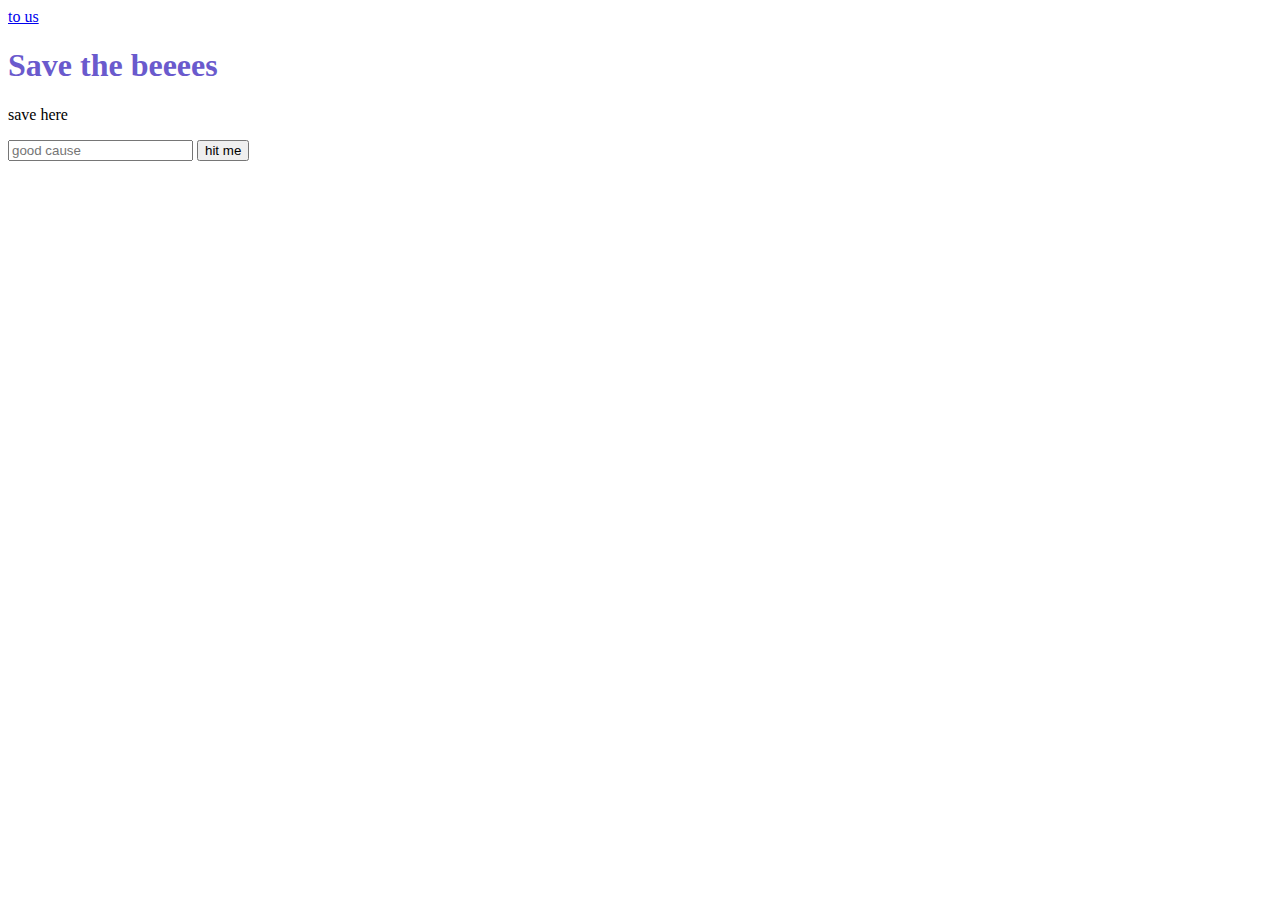
==== index.html @ 1a11f70b "added files" ====
<html>

<body>
    <a href="aboutus.html">to us</a> 
    <h1 style="color:slateblue">
        Save the beeees
    </h1>
    <p>save here</p>
    <div id="saveit">
        <input placeholder="good cause" id="savewhat" type="text">
        <button onclick="document.getElementById('saveit').innerText = 'we must save nicolas and ' + document.getElementById('savewhat').value">hit me</button>
    </div>
</body>

</html>
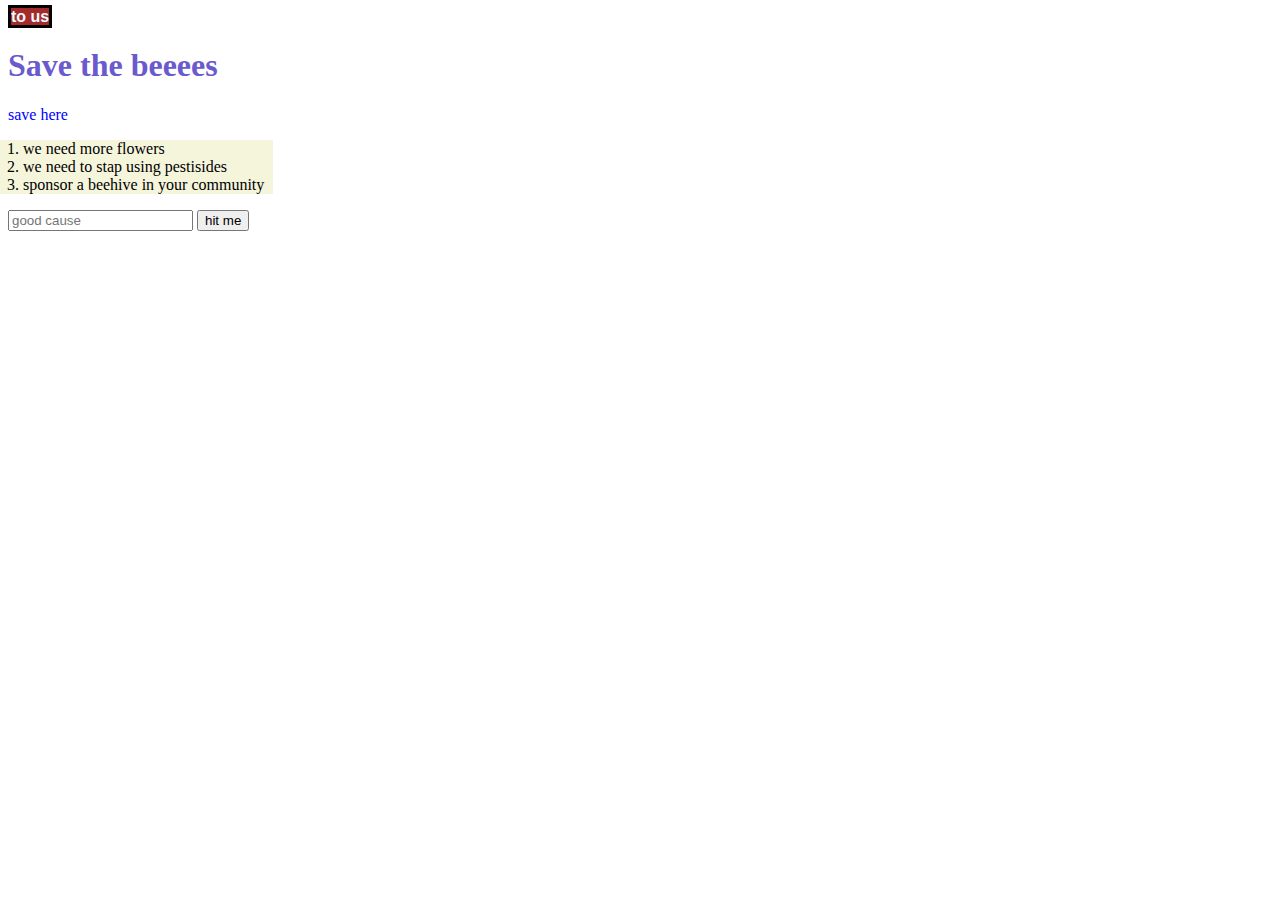
==== commit 7f0d3d02: "updated to chapter 02" ====
--- a/index.html
+++ b/index.html
@@ -1,14 +1,29 @@
 <html>
 
+<head>
+    <link rel="stylesheet" href="styles.css">
+</head>
+
 <body>
-    <a href="aboutus.html">to us</a> 
-    <h1 style="color:slateblue">
+    <a class="nav" href="aboutus.html">to us</a>
+    <h1 class="title">
         Save the beeees
     </h1>
-    <p>save here</p>
+    <p class="description">save here</p>
+    <ul class="list">
+        <li class="point">
+            we need more flowers
+        </li>
+        <li class="point">
+            we need to stap using pestisides
+        </li>
+        <li class="point">
+            sponsor a beehive in your community
+        </li>
+    </ul>
     <div id="saveit">
         <input placeholder="good cause" id="savewhat" type="text">
-        <button onclick="document.getElementById('saveit').innerText = 'we must save nicolas and ' + document.getElementById('savewhat').value">hit me</button>
+        <button class="button" onclick="document.getElementById('saveit').innerText = 'we must save nicolas and ' + document.getElementById('savewhat').value">hit me</button>
     </div>
 </body>
 
--- a/styles.css
+++ b/styles.css
@@ -0,0 +1,40 @@
+.description {
+    color: blue;
+}
+
+.nav {
+    font-family:'Gill Sans', 'Gill Sans MT', Calibri, 'Trebuchet MS', sans-serif, 'Arial Narrow', Arial, sans-serif;
+    text-decoration: none;
+    font-weight: bolder;
+    border: solid black;
+    background-color: brown;
+    color: aliceblue;
+}
+
+.desabout {
+    color: aqua;
+}
+
+.list {
+background-color: beige;
+width: 250px;
+margin-left: -25px;
+}
+
+.point {
+    list-style-type: decimal;
+}
+
+.title {
+    color:slateblue;
+}
+
+.abouttitle {
+    color: red;
+}
+
+img {
+    width: 300px;
+    box-shadow: 10px 10px 5px grey;
+    border-radius: 50px;
+}
